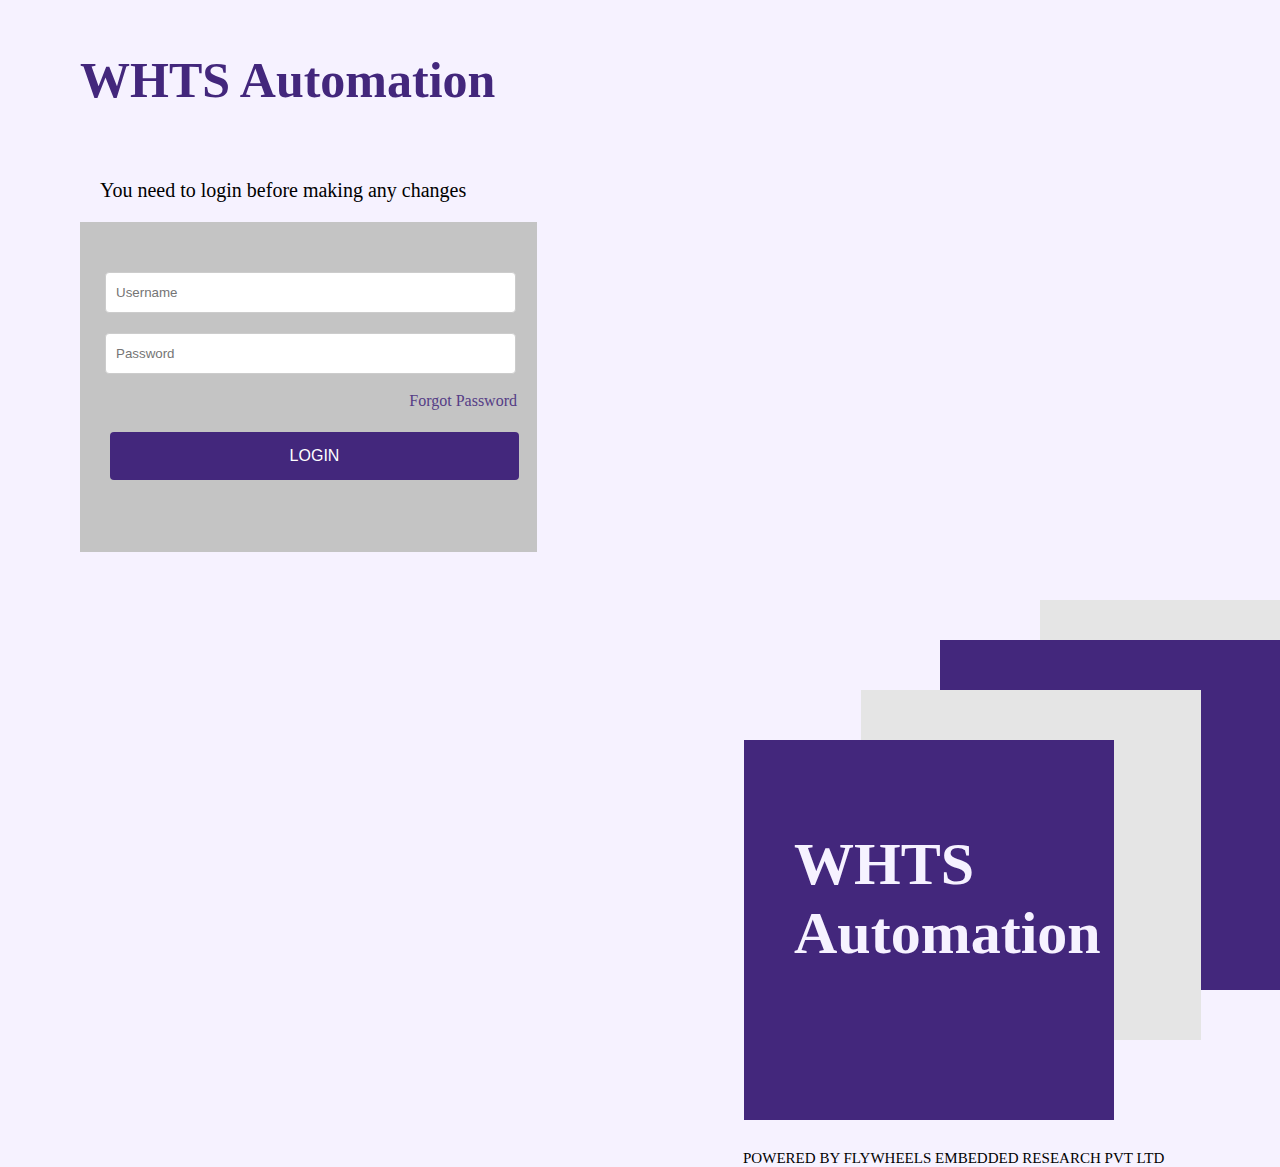
==== index.html @ 5ae049b4 "Add files via upload" ====
<!DOCTYPE html>
<html>
    <head>
        <link rel="stylesheet" href="mystyle.css">   
    </head>
<body class="body">
  <div class="container">
    <div class="left">
        
      <h1><span class="text">WHTS Automation</span></h1>
      <div class="wrap3"></div>
              <div class="extraText">You need to login before making any changes</div>
              <div class="wrap1">
                  <div class="wrap">
                          
                              <input class="inp" type="text" name='username' placeholder="Username"/>
                              <input class="inp" type="text" name='Password' placeholder="Password"/>
                          
                          
                      
                          
                  </div>
                  <div class="forgPass">Forgot Password</div>
                  <div class="buttonWrap">
                      <button class="loginButton"> LOGIN</button>
                  </div>
            </div>
      </div>
    </div>
    
    <div class="right">
        <div class="sq1"></div>
        <div class="sq2"></div>
        <div class="sq3"></div>
        <a class="anchor" href="">
          <div class="sq4">
              <div class="clickable"><h1>WHTS Automation</h1></div>
          </div>
        </a>
        <div class="powerText">POWERED BY FLYWHEELS EMBEDDED RESEARCH PVT LTD</div>
        
        
        
    </div>
  </div>
    
    

</body>
</html>
---- mystyle.css ----
body {
    background-color: #f6f2ff;
    margin:0px;
    height:100%;
}
.left{
    float: left;
    /* background-color: yellow; */
    /* padding: 150px; */
    margin-left: 50px;
    margin-top: 30px;
    padding-left: 30px;
    padding-right: 20px;
    height: 570px;
}
.right{
    float: right;
    /* background-color: pink; */
    width: 764px;
    height: 550px;
    
}
.text {
    color: #43277c;
    font-size: 50px;
    
    /* font-size: 1.5em; */
    /* font-weight: bold; */
    
    
}
.wrap {
    /* background-color: forestgreen; */
    padding-top: 40px;
    padding-left: 15px;
    height: 130px;
    /* margin-top: 40px; */

}
.extraText {
    padding: 20px;
    font-size: 20px;
    
}
.forgPass {
    float:right;
    padding-right: 20px;
    color: #553d86;
}
.inp {
    width: 88%;
    padding: 12px 10px;
    margin: 10px 10px;
    border: 1px solid #ccc;
    border-radius: 4px;
    /* box-sizing: border-box; */
}
.wrap1 {
    background-color: #c4c4c4;
    height: 330px;
}
.buttonWrap {
    /* background-color: gold; */
    margin-left: 30px;
    margin-top: 40px;
    margin-right: 18px;

}
.loginButton {    
    background-color: #43277c; /* Green */
  border: none;
  color: white;
  border-radius: 4px;
  padding: 15px 32px;
  text-align: center;
  text-decoration: none;
  display: inline-block;
  font-size: 16px;
  width: 100%;
  
}
.sq1 {
    float: right;
    
    width: 240px;
    height: 200px;
    background-color: #e5e5e5;

}
.sq2 {
    float: right;
    height: 350px;
    width: 340px;
    background-color: #43277c;
    margin-right: -240px;
    margin-top: 40px;
}
.sq3 {
    float: right;
    height: 350px;
    width: 340px;
    background-color: #e5e5e5;
    margin-right: -261px;
    margin-top: 90px;
}


.sq4 {
    float: right;
    height: 330px;
    width: 320px;
    background-color: #43277c;
    color: #f6f2ff;
    margin-right: -253px;
    margin-top: 140px;
    padding-left: 50px;
    padding-top: 50px;
    font-size: 30px;
    
}
.wrap3 {
    margin-top: 50px;
}
.powerText {
    margin-top: 550px;
    margin-left: 227px;
    font-size: 0.94em;
}
.anchor {
    text-decoration: none;
}

.dashHead {
    font-size: 40px;
    font-family: Inter, sans-serif;
    font-weight: bold;
    /* padding: ; */
}

.dashHeadDiv {
    /* height:150px; */
    width: 100%;
    padding-top: 50px;
    padding-bottom: 50px;
    padding-left: 30px;
    background-color: pink;
}

.sidebar {
    background-color: powderblue;
    float: left;
    padding: 30px 30px 30px 30px;
    /* padding-bottom: ; */
    /* position: absolute; */
}

.tabs {
    
}
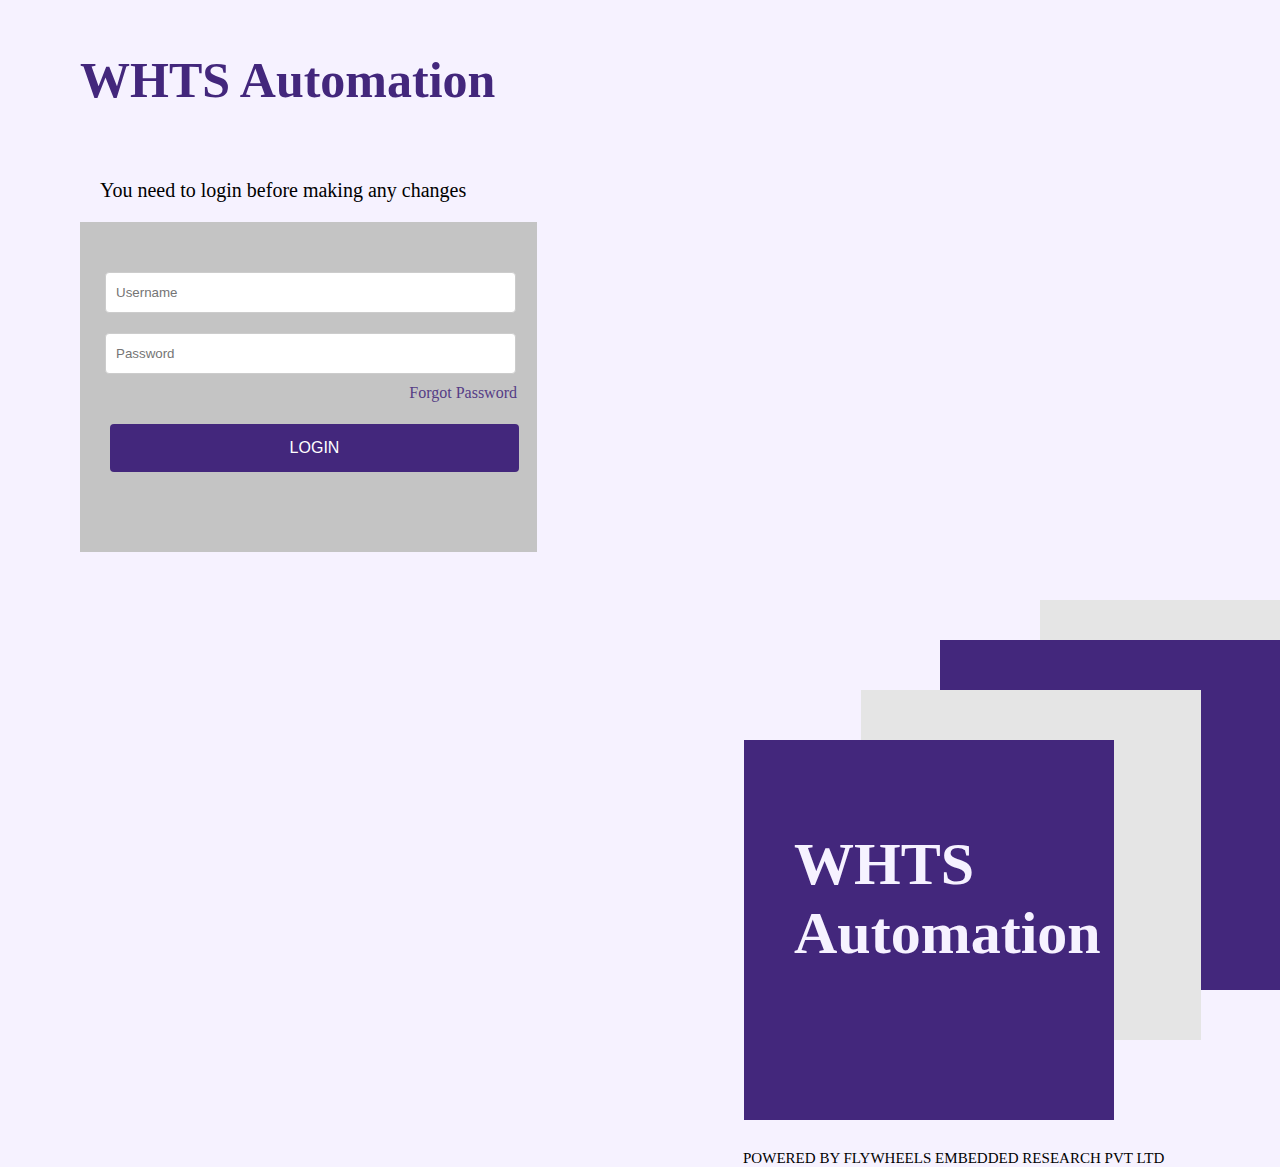
==== commit 749d7bb2: "changes in ui" ====
--- a/index.html
+++ b/index.html
@@ -1,40 +1,40 @@
 <!DOCTYPE html>
 <html>
     <head>
-        <link rel="stylesheet" href="mystyle.css">   
+        <link rel="stylesheet" href="./css/mystyle.css">   
+        <script  type="text/javascript" src="js/myScript.js"></script>
+        
     </head>
 <body class="body">
   <div class="container">
     <div class="left">
         
       <h1><span class="text">WHTS Automation</span></h1>
-      <div class="wrap3"></div>
+      <div class="wrap3">
               <div class="extraText">You need to login before making any changes</div>
               <div class="wrap1">
-                  <div class="wrap">
-                          
+                <form>
+                  <div class="wrap">   
                               <input class="inp" type="text" name='username' placeholder="Username"/>
                               <input class="inp" type="text" name='Password' placeholder="Password"/>
-                          
-                          
-                      
-                          
                   </div>
                   <div class="forgPass">Forgot Password</div>
                   <div class="buttonWrap">
-                      <button class="loginButton"> LOGIN</button>
+                      <button onClick="location.replace('main.html')" class="loginButton"> LOGIN</button>
                   </div>
+                </form>
             </div>
-      </div>
+      </div>      
     </div>
+    
     
     <div class="right">
         <div class="sq1"></div>
         <div class="sq2"></div>
         <div class="sq3"></div>
-        <a class="anchor" href="">
+        <a class="anchor" onClick="myClick()">
           <div class="sq4">
-              <div class="clickable"><h1>WHTS Automation</h1></div>
+              <div class="clickable" ><h1>WHTS Automation</h1></div>
           </div>
         </a>
         <div class="powerText">POWERED BY FLYWHEELS EMBEDDED RESEARCH PVT LTD</div>
--- a/css/mystyle.css
+++ b/css/mystyle.css
@@ -0,0 +1,671 @@
+body {
+    background-color: #f6f2ff !important;;
+    margin:0px;
+    height:100%;
+}
+.left{
+    float: left;
+    /* background-color: yellow; */
+    /* padding: 150px; */
+    margin-left: 50px;
+    margin-top: 30px;
+    padding-left: 30px;
+    padding-right: 20px;
+    height: 570px;
+}
+.right{
+    float: right;
+    /* background-color: pink; */
+    width: 764px;
+    height: 550px;
+    
+}
+.text {
+    color: #43277c;
+    font-size: 50px;
+    
+    /* font-size: 1.5em; */
+    /* font-weight: bold; */
+    
+    
+}
+.wrap {
+    /* background-color: forestgreen; */
+    padding-top: 40px;
+    padding-left: 15px;
+    /* height: 130px; */
+    /* margin-top: 40px; */
+
+}
+.extraText {
+    padding: 20px;
+    font-size: 20px;
+    
+}
+.forgPass {
+    float:right;
+    padding-right: 20px;
+    color: #553d86;
+}
+.inp {
+    width: 88%;
+    padding: 12px 10px;
+    margin: 10px 10px;
+    border: 1px solid #ccc;
+    border-radius: 4px;
+    /* box-sizing: border-box; */
+}
+.wrap1 {
+    background-color: #c4c4c4;
+    height: 330px;
+}
+.buttonWrap {
+    /* background-color: gold; */
+    margin-left: 30px;
+    margin-top: 40px;
+    margin-right: 18px;
+
+}
+.loginButton {    
+    background-color: #43277c; /* Green */
+  border: none;
+  color: white;
+  border-radius: 4px;
+  padding: 15px 32px;
+  text-align: center;
+  text-decoration: none;
+  display: inline-block;
+  font-size: 16px;
+  width: 100%;
+  
+}
+.sq1 {
+    float: right;
+    
+    width: 240px;
+    height: 200px;
+    background-color: #e5e5e5;
+
+}
+.sq2 {
+    float: right;
+    height: 350px;
+    width: 340px;
+    background-color: #43277c;
+    margin-right: -240px;
+    margin-top: 40px;
+}
+.sq3 {
+    float: right;
+    height: 350px;
+    width: 340px;
+    background-color: #e5e5e5;
+    margin-right: -261px;
+    margin-top: 90px;
+}
+
+
+.sq4 {
+    float: right;
+    height: 330px;
+    width: 320px;
+    background-color: #43277c;
+    color: #f6f2ff;
+    margin-right: -253px;
+    margin-top: 140px;
+    padding-left: 50px;
+    padding-top: 50px;
+    font-size: 30px;
+    
+}
+.wrap3 {
+    margin-top: 50px;
+}
+.powerText {
+    margin-top: 550px;
+    margin-left: 227px;
+    font-size: 0.94em;
+}
+.anchor {
+    text-decoration: none;
+}
+
+@media only screen and (max-width: 1000px) {
+    .text {
+        color: #43277c;
+        font-size: 44px;
+        /* font-size: 1.5em; */
+        /* font-weight: bold; */
+    }
+    
+    .extraText {
+        padding: 19px;
+        font-size: 18px;
+    }
+    
+    .left {
+        float: left;
+        /* background-color: yellow; */
+        /* padding: 150px; */
+        margin-left: 0px;
+        margin-top: 30px;
+        padding-left: 30px;
+        padding-right: 20px;
+        height: 0px;
+        width: 368px;
+    }
+    .right {
+        float: right;
+        /* background-color: pink; */
+        width: 429px;
+        height: 550px;
+    }
+    .sq4 {
+        float: right;
+        height: 229px;
+        width: 250px;
+        background-color: #43277c;
+        color: #f6f2ff;
+        margin-right: 120px;
+        margin-top: -214px;
+        padding-left: 50px;
+        padding-top: 50px;
+        font-size: 19px;
+    }
+    .sq1 {
+        float: right;
+        width: 225px;
+        height: 200px;
+        background-color: #e5e5e5;
+        margin-top: -30px;
+    }
+    .sq2 {
+        float: right;
+        height: 272px;
+        width: 299px;
+        background-color: #43277c;
+        margin-right: -224px;
+        margin-top: 47px;
+    }
+    .sq3 {
+        float: right;
+        height: 273px;
+        width: 307px;
+        background-color: #e5e5e5;
+        margin-right: -242px;
+        margin-top: 101px;
+    }
+    .powerText {
+        margin-top: 483px;
+        margin-left: 16px;
+        font-size: 14px;
+    }
+  }
+
+/* Page 2 Starts Here */
+ 
+.dashHead {
+    font-size: 37px;
+    font-family: Inter, sans-serif;
+    font-weight: bold;
+    width: 100%;
+    font-weight: 800;
+}
+.dashHeadDiv {
+    padding-top: 50px;
+    padding-bottom: 50px;
+    margin-left: 2%;
+    color: #43277c;
+}
+
+.sidebar {
+    float: left;
+    padding-right: 5%;
+    padding-left: 2%;
+    padding-top: 1.5%;
+    padding-bottom: 2%;
+    width: 16%;
+}
+
+.tabs {
+    text-align: center;
+    padding: 6%;
+    margin: 9%;
+    border-radius: 3px;
+    background-color: #43277c;
+    width: 92%;
+    font-family: Inter, sans-serif;
+    font-weight: 400;
+    color: #fdfdfe;
+    
+}
+
+.content {
+    width: 75%;
+    height:auto;
+    float:left;
+    background-color: #fdfdfe;
+}
+
+.contHead {
+    text-align: center;
+    padding: 1%;
+    font-family: Inter, sans-serif;
+    font-weight: 700;
+    font-size: 18px;
+    color: #43277c;
+}
+
+.result {
+ padding-bottom: 1%;
+ float: left;
+ width: 100%;
+}
+
+.resWrap {
+    height: 50px;
+    padding: 2%;
+    font-weight: 700;
+    
+}
+.result1, .result2, .result3 {
+    width: 20%;
+    float: left;
+    font-family: Inter, sans-serif;
+    padding: 1.5%;
+    text-align: center;
+}
+.result1 {
+    background-color: #4fb735;
+    margin-left: 2% ;
+    color: white;
+}
+
+.result2 {
+    margin-left: 12%;
+    color:orange;
+    border: 1px solid orange;
+}
+
+.result3 {
+    margin-left: 12%;
+    border: 1px solid red;
+    color:red;
+}
+
+/* .tableWrap {
+    background-color: green;
+} */
+
+.tableText {
+    /* background-color: hotpink; */
+    text-align: center;
+    padding:1%;
+    font-family: Inter, sans-serif;
+    font-weight: bold;
+    font-size: 17px;
+}
+
+.tableWrap1{
+    width: 90%;
+    margin-top: 4%;
+    margin-left: 5%;
+    text-align: center;
+    
+}
+
+.tableWrap1 td {
+    padding: 1%;  
+}
+
+.tableWrap1 tr {
+    padding: 5%;
+
+}
+.tableDataSpaceIR {
+    width: 5%;
+}
+.tableWrap1 , .tableWrap1 td{
+    border: 1px solid black;
+    border-collapse: collapse;
+    font: 16px Inter,sans-serif;
+    
+    
+}
+.tableHead1 td{
+    font-weight: 550;
+}
+.tableBody1 td{
+    font-weight: 450;
+}
+.resTable {
+      width: 100%;
+      /* background-color:palegreen ; */
+} 
+
+/* Page addEdit Starts Here  */
+
+.addWrapper {
+    position: absolute;
+    width: 100%;
+    /* background-color: red; */
+    /* height:000px; */
+}
+
+.back {
+    /* background-color: violet; */
+    filter: invert(19%) sepia(39%) saturate(2227%) hue-rotate(235deg) brightness(95%) contrast(103%);
+    height:auto;
+    color: #553d86;
+    margin-left: 1%;
+    margin-top: 1%;
+    width: 1.5%;
+}
+
+.container1 {
+    /* background-color: yellow; */
+    margin-left: 4%;
+    width: 70%;
+    height: auto;
+}
+.head {
+    font-family: Inter, sans-serif;
+    font-weight: bold;
+    font-size: 50px;
+    /* background-color: pink; */
+    color: #43277c;
+}
+.statusForm {
+    width:100%;
+    background-color: #ffffff;
+    height: auto;
+    font-family: Inter, sans-serif;
+    margin-bottom: 8%;
+}
+.status {
+    background-color: #43277c;
+    width: 100%;
+    font-size: 16px;
+    font-weight: 900;
+    color: #fdfdfe;
+    text-align: center;
+    padding-top: 10px;
+    padding-bottom: 10px;
+}
+.container2 {
+    width: 100%;
+    height: auto;
+    /* background-color: aqua; */
+    padding-bottom: 10px;
+}
+.button1 , .button2 {
+    border-radius: 3px;
+    background-color: #43277c;
+    width: 27%;
+    font-size: 16px;
+    font-weight: 400;
+    color: #fdfdfe;
+    padding: 1.5%;
+
+}
+.button1 {
+    margin-left: 20%;
+    margin-top: 2%;
+}
+.button2 {
+    margin-left: 10%;
+}
+.container3 {
+    /* background-color: bisque; */
+    width: 95%;
+    height: auto;
+    padding-left: 5%;
+    padding-top: 1%;
+    padding-bottom: 5%;
+}
+.inp2 {
+    width: 63%;
+    padding: 12px 10px;
+    margin: 10px 10px;
+    border: 1px solid #ccc;
+    border-radius: 4px;
+}
+.inp1 {
+    width: 25%;
+    padding: 12px 10px;
+    margin: 10px 20px 0px 17px;
+    border: 1px solid #ccc;
+    border-radius: 4px;
+}
+
+.submit1 {
+    border-radius: 3px;
+    background-color: #43277c;
+    width: 60%;
+    font-size: 16px;
+    font-family: Inter, sans-serif;
+    font-weight: 400;
+    color: #fdfdfe;
+    padding: 1%;
+    margin-left: 12.3%;
+    margin-top: 2%;
+}
+
+/* Page newUser */
+
+.usrpartDrop {
+    background-color: #43277c;
+    color: #fdfdfe;
+    text-align: center;
+    width: 95%;
+    height: 40px;
+    padding: 9px 10px;
+    margin: 10px 10px;
+    border: 1px solid #ccc;
+    border-radius: 4px;
+  }
+.usrwrap3 {
+    background-color: #ffffff;
+    text-align: center;
+    padding-top: 8%;
+    padding-right: 10%;
+    padding-left: 10%;
+    padding-bottom: 10%;
+    border-radius: 9px;
+    border: 1px solid #ccc;
+  }
+.container5 {
+    height: auto;
+}
+.newUserSubmit {
+    border-radius: 3px;
+    background-color: #43277c;
+    width: 95%;
+    font-size: 16px;
+    font-weight: 400;
+    color: #fdfdfe;
+    padding: 1.5%;
+    margin-top: 2%;
+}
+@media only screen and (max-width: 1920px) {
+    .usrtext {
+        color: #43277c;
+        font-size: 44px;
+        /* font-size: 1.5em; */
+        /* font-weight: bold; */
+    }
+    
+    .usrextraText {
+        padding: 19px;
+        font-size: 18px;
+    }
+    
+    .usrleft {
+        float: left;
+        /* background-color: yellow; */
+        /* padding: 150px; */
+        margin-left: 0px;
+        margin-top: 30px;
+        padding-left: 30px;
+        padding-right: 20px;
+        padding-bottom: 4%;
+        /* height: 0px; */
+        width: 40%;
+    }
+    .usrright {
+        float: right;
+        /* background-color: pink; */
+        width: 429px;
+        height: 550px;
+    }
+    .usrsq4 {
+        float: right;
+        height: 229px;
+        width: 250px;
+        background-color: #43277c;
+        color: #f6f2ff;
+        margin-right: 120px;
+        margin-top: -214px;
+        padding-left: 50px;
+        padding-top: 50px;
+        font-size: 19px;
+    }
+    .usrsq1 {
+        float: right;
+        width: 225px;
+        height: 200px;
+        background-color: #e5e5e5;
+        margin-top: -30px;
+    }
+    .usrsq2 {
+        float: right;
+        height: 272px;
+        width: 299px;
+        background-color: #43277c;
+        margin-right: -224px;
+        margin-top: 47px;
+    }
+    .usrsq3 {
+        float: right;
+        height: 273px;
+        width: 307px;
+        background-color: #e5e5e5;
+        margin-right: -242px;
+        margin-top: 101px;
+    }
+    .usrpowerText {
+        margin-top: 483px;
+        margin-left: 16px;
+        font-size: 14px;
+    }
+    .usrback {
+        /* background-color: violet; */
+        height:auto;
+        color: #553d86;
+        margin-left: 1%;
+        margin-top: 1%;
+        width: 1.5%;
+        float: left;
+        filter: invert(19%) sepia(39%) saturate(2227%) hue-rotate(235deg) brightness(95%) contrast(103%);
+    }
+  }
+/* container1 from addEdit page */
+/* changePart Page starts here */
+
+/* Change Part Page Starts here */
+
+
+.partDrop {
+    width: 24%;
+    padding: 9px 10px;
+    margin: 10px 10px;
+    border: 1px solid #ccc;
+    border-radius: 4px;
+    /* background: url(svg/down_arrow.svg) no-repeat right white;*/
+    
+}
+.loadButton {
+    border-radius: 3px;
+    background-color: #43277c;
+    width: 41%;
+    font-size: 16px;
+    font-family: Inter, sans-serif;
+    font-weight: 400;
+    color: #fdfdfe;
+    padding: 1%;
+    margin-top: 2%; 
+}
+.changePartSubmit {
+    border-radius: 3px;
+    background-color: #43277c;
+    width: 41%;
+    font-size: 16px;
+    font-family: Inter, sans-serif;
+    font-weight: 400;
+    color: #fdfdfe;
+    padding: 1%;
+    margin-top: 4%;
+}
+.loadButtonDiv {
+    margin-top: 4%;
+}
+.changePartSubmitDiv {
+    margin-top: 8%;
+}   
+.partSelector{
+    margin-top: 4%;
+}
+.container4 {
+    /* background-color: cadetblue; */
+    font-family: Inter, sans-serif;
+    font-weight: 400;
+    text-align: center;
+    padding-top: 5%;
+    font-size: 20px;
+    padding-bottom: 8%;
+}
+/* .statusForm {
+    background-color: brown;
+} */
+
+/* setup page starts here */
+.configButton , .settingButton {
+    border-radius: 3px;
+    background-color: #43277c;
+    width: 41%;
+    font-size: 16px;
+    font-weight: 400;
+    color: #fdfdfe;
+    padding: 1.5%;
+    margin-top: 2%;
+}
+.configButton {
+    margin-right: 6%;
+}
+.centerText {
+    text-align: center;
+}
+.settingForm {
+    display: none;
+}
+.inp3 {
+    width: 67%;
+    padding: 12px 10px;
+    margin: 10px 10px;
+    border: 1px solid #ccc;
+    border-radius: 4px;
+}
+.configTable td:first-child {
+    text-align: right;
+}
+.configSubmit {
+    border-radius: 3px;
+    background-color: #43277c;
+    width: 88%;
+    font-size: 16px;
+    font-family: Inter, sans-serif;
+    font-weight: 400;
+    height: 40px;
+    color: #fdfdfe;
+    margin-top: 20px;
+}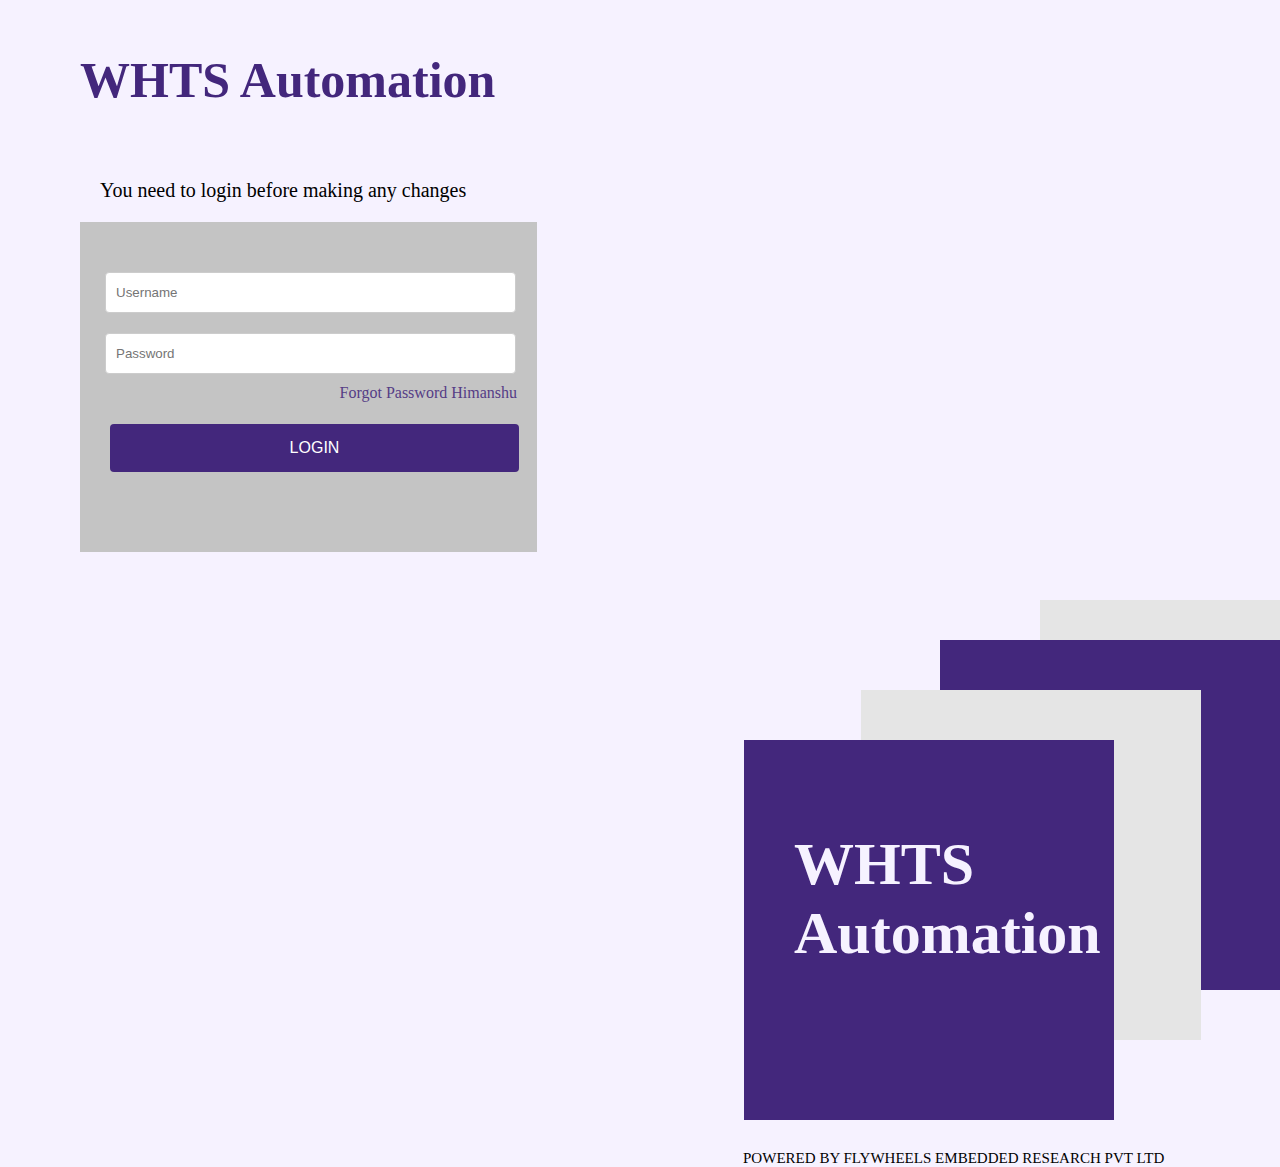
==== commit 6e672d2e: "Merge pull request #1 from Himanshu-fullstack/patch-1" ====
--- a/index.html
+++ b/index.html
@@ -18,7 +18,7 @@
                               <input class="inp" type="text" name='username' placeholder="Username"/>
                               <input class="inp" type="text" name='Password' placeholder="Password"/>
                   </div>
-                  <div class="forgPass">Forgot Password</div>
+                  <div class="forgPass">Forgot Password Himanshu</div>
                   <div class="buttonWrap">
                       <button onClick="location.replace('main.html')" class="loginButton"> LOGIN</button>
                   </div>
@@ -47,4 +47,4 @@
     
 
 </body>
-</html>+</html>
